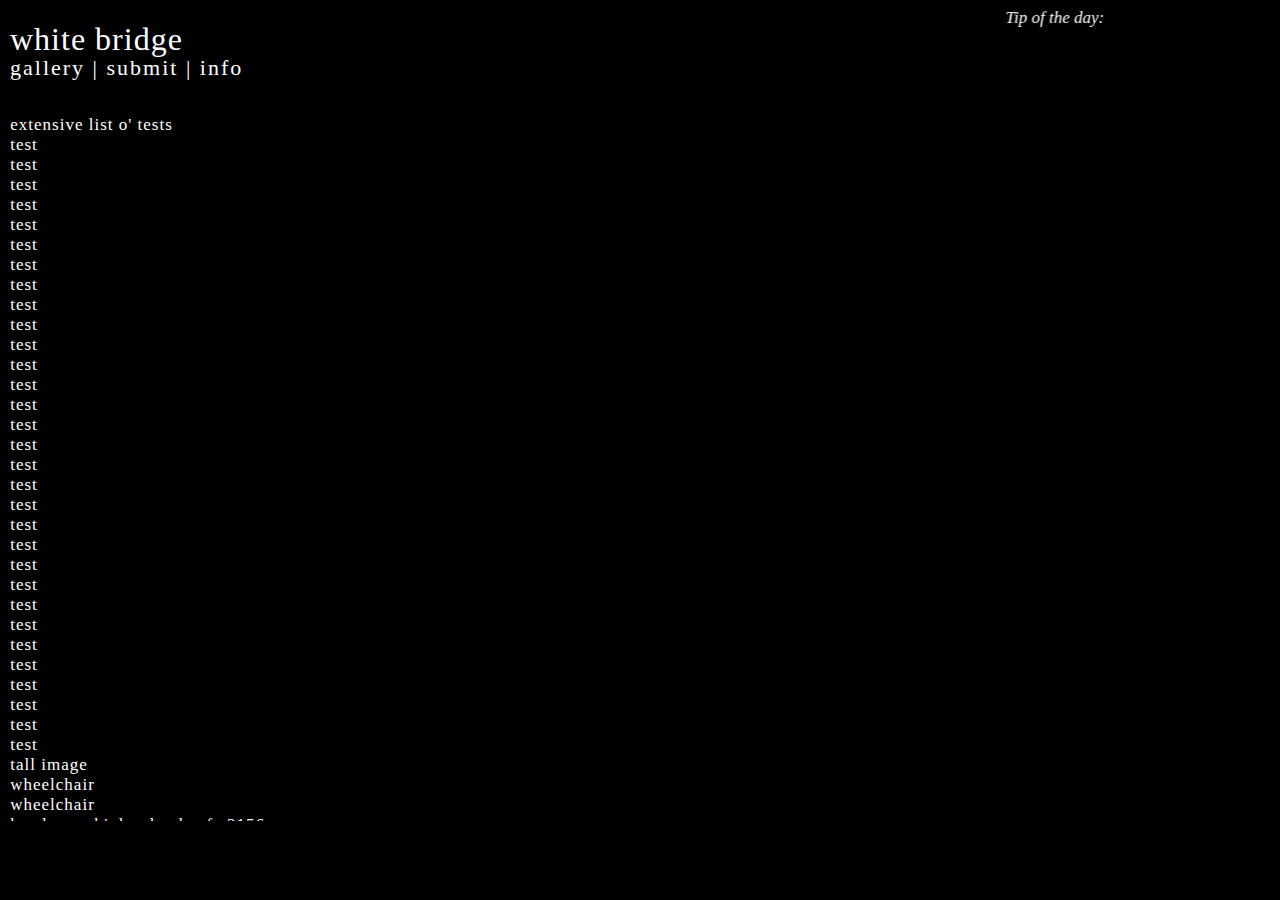
==== index.html @ bedf6cfb "Add files via upload" ====
<!doctype HTML>

<head>
<title>white bridge</title>
<meta name="viewport" content="width=device-width, initial-scale=1.0">
<link rel="stylesheet" href="style.css">
<link rel="icon" href="wheelchair.ico"> 
<meta charset="utf-8">
</head>
    
    
<body>
    <marquee scrollamount="16" id="marquee">enable javascript</marquee>
    <div id="med">
    
    <img id="img" src="0.bmp" >
    <img src="0.bmp" >
    </div>
    <div id="panel"> <!--THE PANEL ON THE LEFT HAND SIDE. HOUSES THE TITLE, NAVIGATION BUTTONS AND IMAGE LINKS.-->
        <h1>white bridge</h1> <!---->
        <div id="l"><a href="">gallery</a> | <a href="submit.html">submit</a> | <a href="about.html">info</a></div>
        
        <div id="contents">
        <ul>
            
            <a href="?dir=images/unknown.png"><li>extensive list o' tests</li></a>   
            <a href="?dir=images/unknown.png"><li>test</li></a>   
            <a href="?dir=images/unknown.png"><li>test</li></a>   
            <a href="?dir=images/unknown.png"><li>test</li></a>   
            <a href="?dir=images/unknown.png"><li>test</li></a>   
            <a href="?dir=images/unknown.png"><li>test</li></a>   
            <a href="?dir=images/unknown.png"><li>test</li></a>   
            <a href="?dir=images/unknown.png"><li>test</li></a>   
            <a href="?dir=images/unknown.png"><li>test</li></a>   
            <a href="?dir=images/unknown.png"><li>test</li></a>   
            <a href="?dir=images/unknown.png"><li>test</li></a>   
            <a href="?dir=images/unknown.png"><li>test</li></a>   
            <a href="?dir=images/unknown.png"><li>test</li></a>   
            <a href="?dir=images/unknown.png"><li>test</li></a>   
            <a href="?dir=images/unknown.png"><li>test</li></a>   
            <a href="?dir=images/unknown.png"><li>test</li></a>   
            <a href="?dir=images/unknown.png"><li>test</li></a>   
            <a href="?dir=images/unknown.png"><li>test</li></a>   
            <a href="?dir=images/unknown.png"><li>test</li></a>   
            <a href="?dir=images/unknown.png"><li>test</li></a>   
            <a href="?dir=images/unknown.png"><li>test</li></a>   
            <a href="?dir=images/unknown.png"><li>test</li></a>   
            <a href="?dir=images/unknown.png"><li>test</li></a>   
            <a href="?dir=images/unknown.png"><li>test</li></a>   
            <a href="?dir=images/unknown.png"><li>test</li></a>   
            <a href="?dir=images/unknown.png"><li>test</li></a>   
            <a href="?dir=images/unknown.png"><li>test</li></a>   
            <a href="?dir=images/unknown.png"><li>test</li></a>   
            <a href="?dir=images/unknown.png"><li>test</li></a>   
            <a href="?dir=images/unknown.png"><li>test</li></a>   
            <a href="?dir=images/unknown.png"><li>test</li></a>   
            <a href="?dir=images/unknown.png"><li>test</li></a>   
            <a href="?dir=images/Tampa_FL_Sulphur_Springs_Tower_tall_pano01.jpg"><li>tall image</li></a>   
            <a href="?dir=wheelchair.png"><li>wheelchair</li></a>   
            <a href="?dir=wheelchair.jpeg"><li>wheelchair</li></a>   
            <a href="?dir=images/henderson high school cafe/IMG_3156.JPG"><li>henderson high school cafe 3156</li></a>   
            <a href="?dir=images/henderson high school cafe/IMG_3167.JPG"><li>3167the camera is visible on the side of the coffee machine (also in the image above this one)</li></a>   
            <a href="?dir=images/henderson high school cafe/IMG_3178.JPG"><li>3178</li></a>   
            <a href="?dir=images/henderson high school cafe/IMG_3179.JPG"><li>3179</li></a>   
            <a href="?dir=images/henderson high school cafe/IMG_3188.JPG"><li>3188</li></a>   
            <a href="?dir=images/henderson high school cafe/IMG_3191.JPG"><li>3191</li></a>   
            <a href="?dir=images/henderson high school cafe/IMG_3195.JPG"><li>3195</li></a>   
            <a href="?dir=images/henderson high school cafe/IMG_3206.JPG"><li>3206</li></a>   
        </ul>
        
        </div>
    </div>
    
    

    <script src="js.js"></script>
     
    
    
</body>
---- style.css ----
body {
    color: white;
    background-color: grey;
    overflow: hidden;
}

::-webkit-scrollbar {
    width: 10px;
}

::-webkit-scrollbar-thumb {
    background-color: rgb(110,110,110);
}

::selection {
    opacity: 90%;
    background-color: rgb(145,145,145);
}

h1 {
    font-weight: normal;
    letter-spacing: 1px;
}

a {
    text-decoration: none;
    color: white;
}
/* hovering over the links under the title*/
#l a:hover {
    color: rgb(125,125,125);
}

#c a:hover {
    color: rgb(125,125,125);
}

marquee {
    z-index: 100;
    position: fixed;
    color: white;
    font: italic 17px serif ;
}

#l {
    font-size: 22px;
    margin-top: -25px;
    letter-spacing: 2px;
}
 /* The panel on the left */
#panel {
    position: absolute;
    display: block;
    padding: 0px;
    margin: 0px;
    outline-width: 0px;
    text-indent: 10px;
    height: 100vh;
    width: 40%;
    left: 0px;
    top: 0px;
    background-color: black;
    --border-right: 2px inset maroon;
} 

ul {
    position: absolute;
    padding: 0;
    margin: 0;
    top: 2%;
    left: 0;
    list-style: none;
    width: 90%;
    overflow-y: auto;
    overflow-x: hidden;
    text-indent: 0;
}

/* the list of files in the left panel */
/* main contents of the page*/
#contents {
    padding: 0;
    margin: 0;
    position: absolute;
    left: 0;
    margin-top: 20px;
    width: 94%;
    height: 80%; 
    /*border: 3px solid rgb(110,110,110); commented out the border 'cause it looks like ASS*/
    margin-left: 2%;
    overflow-y: auto;
    overflow-x: hidden;
}

li {
    font-size: 17px;
    letter-spacing: 1px;
    margin: 0;
    width: 100%;
    max-width: 100%;
}

li:hover {
    background-color: rgb(35,35,35);
}

input {
    margin:0;
}

#med {
    position: absolute;
    /* background-color: rgb(10,10,10); */
    background-color: black;
    height: 100vh;
    width: 60%;
    right: 0;
    top: 0;
}
#img {
    position: absolute;
    top: 5%;
    left: 5%;
    max-width: 90%;
    max-height: 90%;
}
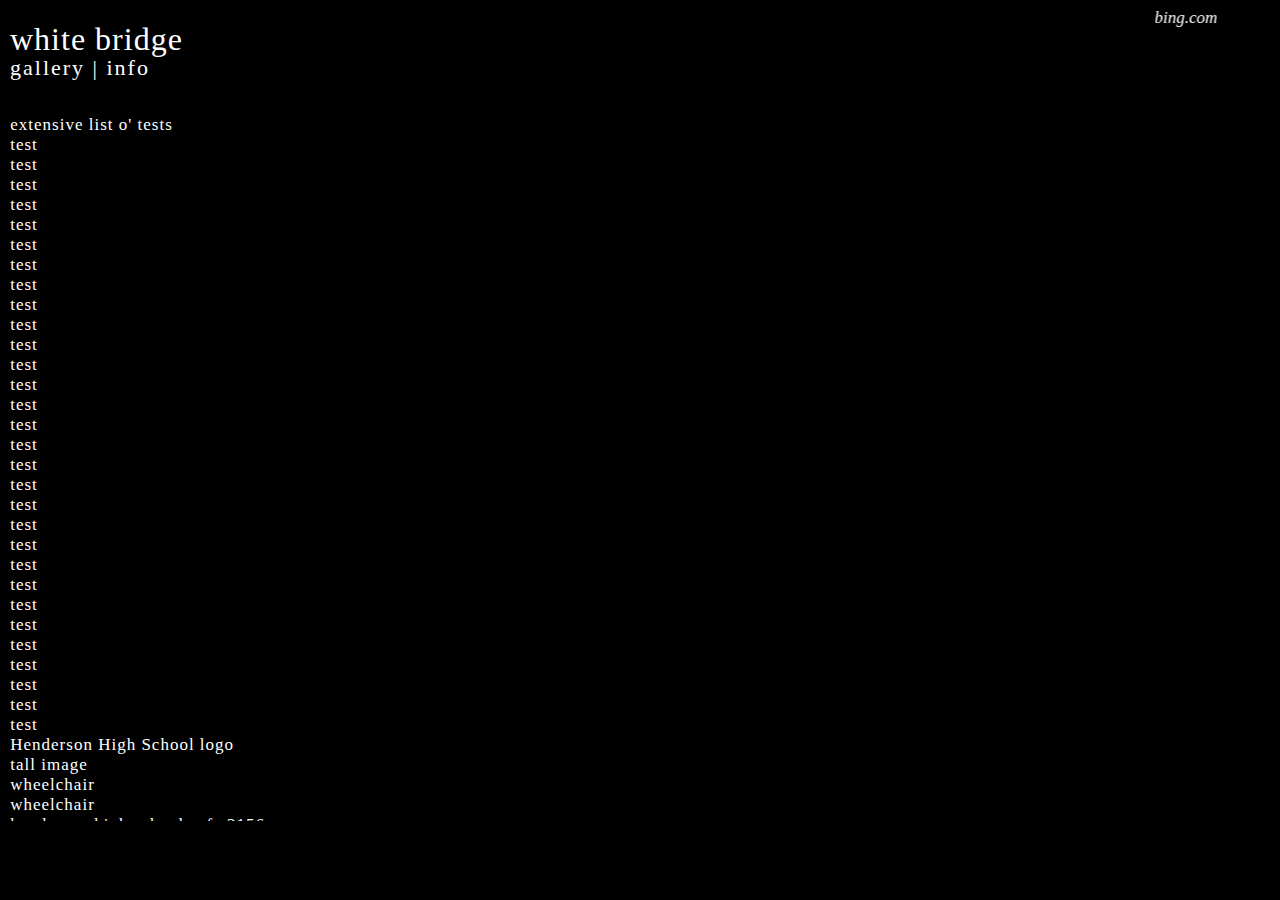
==== commit 4c720eeb: "Add files via upload" ====
--- a/index.html
+++ b/index.html
@@ -9,16 +9,12 @@
 </head>
     
     
-<body>
+<body onkeydown="adjust()">
     <marquee scrollamount="16" id="marquee">enable javascript</marquee>
-    <div id="med">
     
-    <img id="img" src="0.bmp" >
-    <img src="0.bmp" >
-    </div>
     <div id="panel"> <!--THE PANEL ON THE LEFT HAND SIDE. HOUSES THE TITLE, NAVIGATION BUTTONS AND IMAGE LINKS.-->
         <h1>white bridge</h1> <!---->
-        <div id="l"><a href="">gallery</a> | <a href="submit.html">submit</a> | <a href="about.html">info</a></div>
+        <div id="l"><a href="index.html">gallery</a> | <a href="about.html">info</a></div>
         
         <div id="contents">
         <ul>
@@ -54,7 +50,7 @@
             <a href="?dir=images/unknown.png"><li>test</li></a>   
             <a href="?dir=images/unknown.png"><li>test</li></a>   
             <a href="?dir=images/unknown.png"><li>test</li></a>   
-            <a href="?dir=images/unknown.png"><li>test</li></a>   
+            <a href="?dir=images/logo-final.gif"><li>Henderson High School logo</li></a>   
             <a href="?dir=images/Tampa_FL_Sulphur_Springs_Tower_tall_pano01.jpg"><li>tall image</li></a>   
             <a href="?dir=wheelchair.png"><li>wheelchair</li></a>   
             <a href="?dir=wheelchair.jpeg"><li>wheelchair</li></a>   
@@ -71,6 +67,11 @@
         </div>
     </div>
     
+    <div id="med">
+            <img id="img" src="0.bmp" width="" height="" style="">
+            <audio ></audio>
+    </div>
+    
     
 
     <script src="js.js"></script>
--- a/style.css
+++ b/style.css
@@ -86,7 +86,7 @@
     margin-top: 20px;
     width: 94%;
     height: 80%; 
-    /*border: 3px solid rgb(110,110,110); commented out the border 'cause it looks like ASS*/
+    /*border: 3px solid rgb(110,110,110); commented out the border 'cause it doesn't look so good*/
     margin-left: 2%;
     overflow-y: auto;
     overflow-x: hidden;
@@ -116,11 +116,17 @@
     width: 60%;
     right: 0;
     top: 0;
+    margin:0;
 }
-#img {
+
+#img{
     position: absolute;
-    top: 5%;
-    left: 5%;
+    top: 10%;
     max-width: 90%;
     max-height: 90%;
+}
+
+#container {
+    position: fixed;
+    margin: 25px;
 }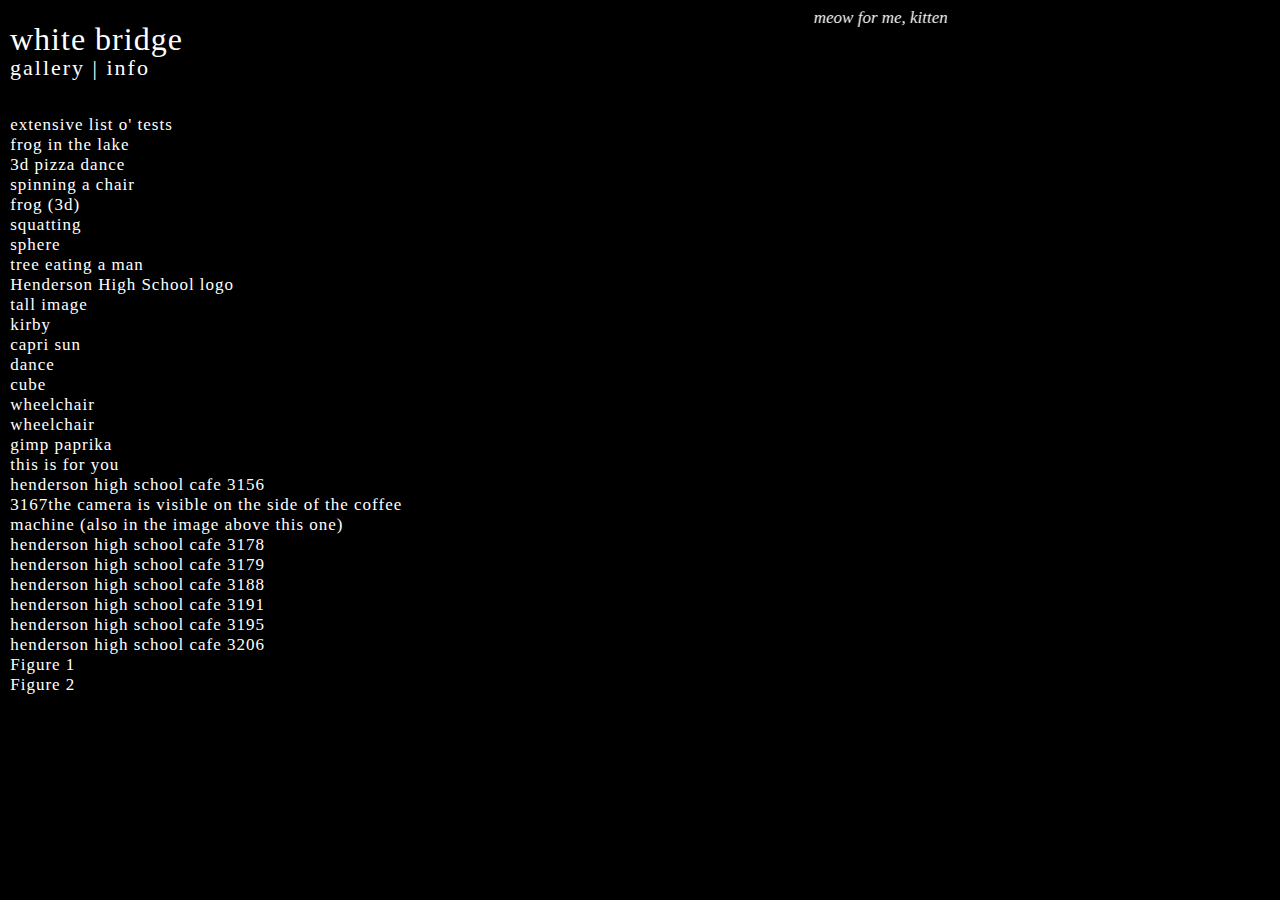
==== commit b4570c4d: "Add files via upload" ====
--- a/index.html
+++ b/index.html
@@ -13,63 +13,47 @@
     <marquee scrollamount="16" id="marquee">enable javascript</marquee>
     
     <div id="panel"> <!--THE PANEL ON THE LEFT HAND SIDE. HOUSES THE TITLE, NAVIGATION BUTTONS AND IMAGE LINKS.-->
-        <h1>white bridge</h1> <!---->
+        <h1>white bridge</h1>
         <div id="l"><a href="index.html">gallery</a> | <a href="about.html">info</a></div>
         
         <div id="contents">
         <ul>
-            
-            <a href="?dir=images/unknown.png"><li>extensive list o' tests</li></a>   
-            <a href="?dir=images/unknown.png"><li>test</li></a>   
-            <a href="?dir=images/unknown.png"><li>test</li></a>   
-            <a href="?dir=images/unknown.png"><li>test</li></a>   
-            <a href="?dir=images/unknown.png"><li>test</li></a>   
-            <a href="?dir=images/unknown.png"><li>test</li></a>   
-            <a href="?dir=images/unknown.png"><li>test</li></a>   
-            <a href="?dir=images/unknown.png"><li>test</li></a>   
-            <a href="?dir=images/unknown.png"><li>test</li></a>   
-            <a href="?dir=images/unknown.png"><li>test</li></a>   
-            <a href="?dir=images/unknown.png"><li>test</li></a>   
-            <a href="?dir=images/unknown.png"><li>test</li></a>   
-            <a href="?dir=images/unknown.png"><li>test</li></a>   
-            <a href="?dir=images/unknown.png"><li>test</li></a>   
-            <a href="?dir=images/unknown.png"><li>test</li></a>   
-            <a href="?dir=images/unknown.png"><li>test</li></a>   
-            <a href="?dir=images/unknown.png"><li>test</li></a>   
-            <a href="?dir=images/unknown.png"><li>test</li></a>   
-            <a href="?dir=images/unknown.png"><li>test</li></a>   
-            <a href="?dir=images/unknown.png"><li>test</li></a>   
-            <a href="?dir=images/unknown.png"><li>test</li></a>   
-            <a href="?dir=images/unknown.png"><li>test</li></a>   
-            <a href="?dir=images/unknown.png"><li>test</li></a>   
-            <a href="?dir=images/unknown.png"><li>test</li></a>   
-            <a href="?dir=images/unknown.png"><li>test</li></a>   
-            <a href="?dir=images/unknown.png"><li>test</li></a>   
-            <a href="?dir=images/unknown.png"><li>test</li></a>   
-            <a href="?dir=images/unknown.png"><li>test</li></a>   
-            <a href="?dir=images/unknown.png"><li>test</li></a>   
-            <a href="?dir=images/unknown.png"><li>test</li></a>   
-            <a href="?dir=images/unknown.png"><li>test</li></a>   
+            <a href="?dir=images/unknown.png"><li>extensive list o' tests</li></a>
+            <a href="?dir=images/1572969457091.gif"><li>frog in the lake</li></a>
+            <a href="?dir=images/1572969519976.gif"><li>3d pizza dance</li></a>
+            <a href="?dir=images/1575462956778.gif"><li>spinning a chair</li></a>
+            <a href="?dir=images/1576556431799.png"><li>frog (3d)</li></a>
+            <a href="?dir=images/1577994762384.gif"><li>squatting</li></a>
+            <a href="?dir=images/sphere.png"><li>sphere</li></a>
+            <a href="?dir=images/1578986078147.gif"><li>tree eating a man</li></a>
             <a href="?dir=images/logo-final.gif"><li>Henderson High School logo</li></a>   
-            <a href="?dir=images/Tampa_FL_Sulphur_Springs_Tower_tall_pano01.jpg"><li>tall image</li></a>   
+            <a href="?dir=images/Tampa_FL_Sulphur_Springs_Tower_tall_pano01.jpg"><li>tall image</li></a>
+            <a href="?dir=images/KIRBY_3.png"><li>kirby</li></a>
+            <a href="?dir=images/image0-23.gif"><li>capri sun</li></a>
+            <a href="?dir=images/1572969457091.gif"><li>dance</li></a>
+            <a href="?dir=images/68747470733a2f2f692e696d6775722e636f6d2f373061586277792e676966.gif"><li>cube</li></a>
             <a href="?dir=wheelchair.png"><li>wheelchair</li></a>   
-            <a href="?dir=wheelchair.jpeg"><li>wheelchair</li></a>   
+            <a href="?dir=wheelchair.jpeg"><li>wheelchair</li></a>
+            <a href="?dir=images/paprika.png"><li>gimp paprika</li></a>
+            <a href="?dir=images/1587740114931.jpg"><li>this is for you</li></a>
             <a href="?dir=images/henderson high school cafe/IMG_3156.JPG"><li>henderson high school cafe 3156</li></a>   
             <a href="?dir=images/henderson high school cafe/IMG_3167.JPG"><li>3167the camera is visible on the side of the coffee machine (also in the image above this one)</li></a>   
-            <a href="?dir=images/henderson high school cafe/IMG_3178.JPG"><li>3178</li></a>   
-            <a href="?dir=images/henderson high school cafe/IMG_3179.JPG"><li>3179</li></a>   
-            <a href="?dir=images/henderson high school cafe/IMG_3188.JPG"><li>3188</li></a>   
-            <a href="?dir=images/henderson high school cafe/IMG_3191.JPG"><li>3191</li></a>   
-            <a href="?dir=images/henderson high school cafe/IMG_3195.JPG"><li>3195</li></a>   
-            <a href="?dir=images/henderson high school cafe/IMG_3206.JPG"><li>3206</li></a>   
+            <a href="?dir=images/henderson high school cafe/IMG_3178.JPG"><li>henderson high school cafe 3178</li></a>
+            <a href="?dir=images/henderson high school cafe/IMG_3179.JPG"><li>henderson high school cafe 3179</li></a>
+            <a href="?dir=images/henderson high school cafe/IMG_3188.JPG"><li>henderson high school cafe 3188</li></a>
+            <a href="?dir=images/henderson high school cafe/IMG_3191.JPG"><li>henderson high school cafe 3191</li></a>
+            <a href="?dir=images/henderson high school cafe/IMG_3195.JPG"><li>henderson high school cafe 3195</li></a>
+            <a href="?dir=images/henderson high school cafe/IMG_3206.JPG"><li>henderson high school cafe 3206</li></a>
+            <a href="?dir=images/unknown.png"><li> </li></a>
+            <a href="?dir=images/sachiko.png"><li>Figure 1</li></a>
+            <a href="?dir=images/bap_sachiko.png"><li>Figure 2</li></a>
         </ul>
         
         </div>
     </div>
     
     <div id="med">
-            <img id="img" src="0.bmp" width="" height="" style="">
-            <audio ></audio>
+            <img id="img" src="0.bmp" width="" height="">
     </div>
     
     
@@ -78,4 +62,4 @@
      
     
     
-</body>+</body>
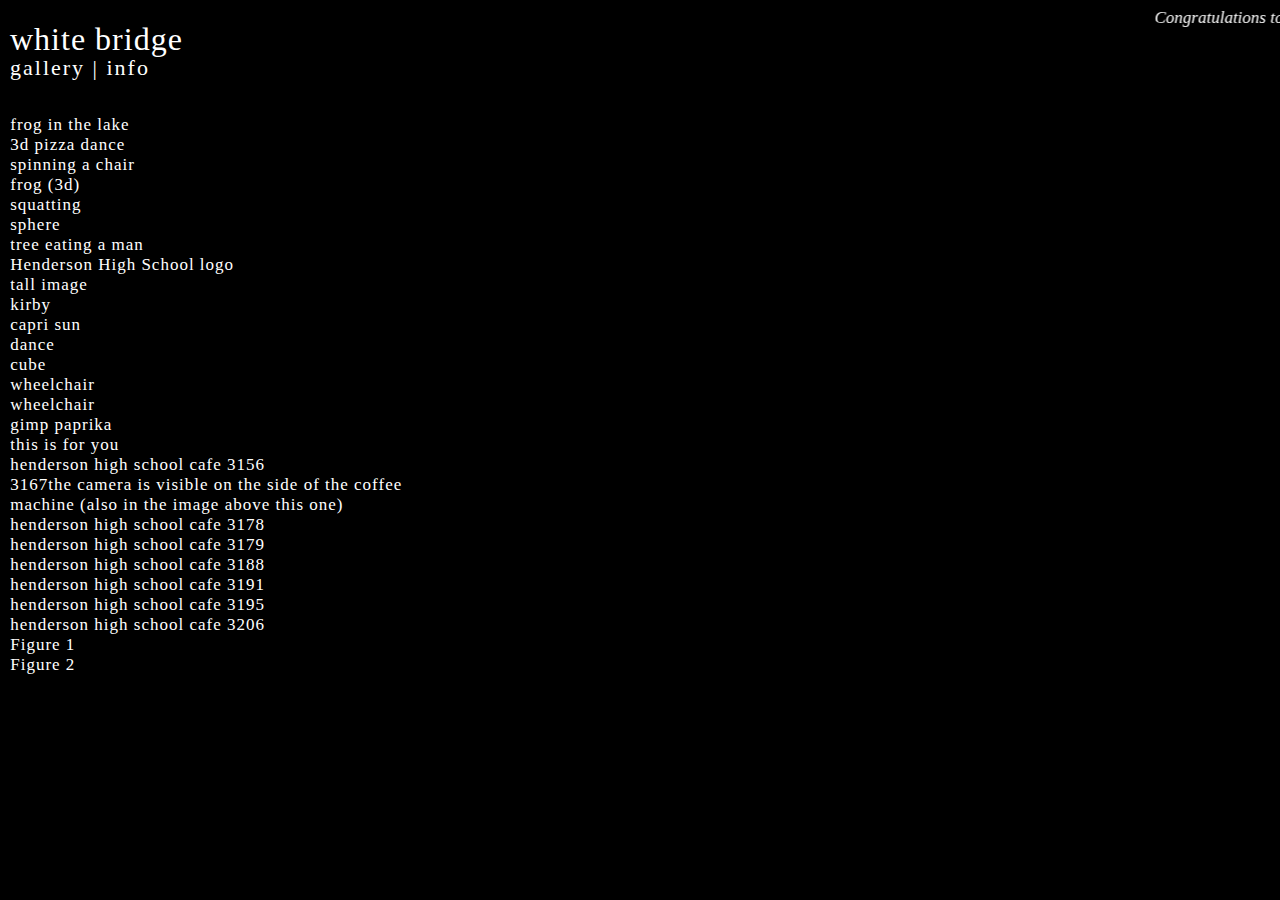
==== commit 6243d7af: "Update index.html" ====
--- a/index.html
+++ b/index.html
@@ -18,7 +18,6 @@
         
         <div id="contents">
         <ul>
-            <a href="?dir=images/unknown.png"><li>extensive list o' tests</li></a>
             <a href="?dir=images/1572969457091.gif"><li>frog in the lake</li></a>
             <a href="?dir=images/1572969519976.gif"><li>3d pizza dance</li></a>
             <a href="?dir=images/1575462956778.gif"><li>spinning a chair</li></a>
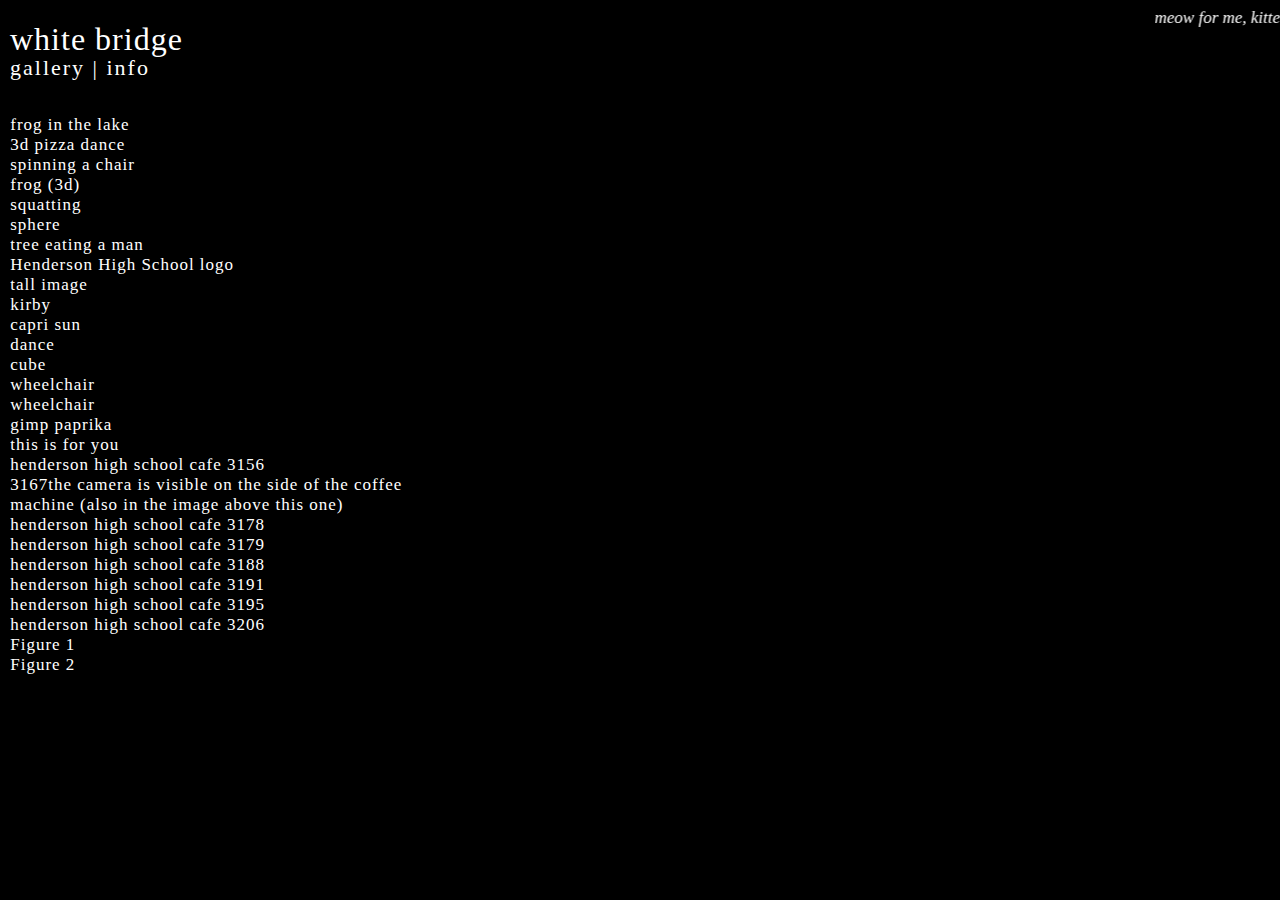
==== commit 995e80a8: "Update index.html" ====
--- a/index.html
+++ b/index.html
@@ -31,8 +31,8 @@
             <a href="?dir=images/image0-23.gif"><li>capri sun</li></a>
             <a href="?dir=images/1572969457091.gif"><li>dance</li></a>
             <a href="?dir=images/68747470733a2f2f692e696d6775722e636f6d2f373061586277792e676966.gif"><li>cube</li></a>
-            <a href="?dir=wheelchair.png"><li>wheelchair</li></a>   
-            <a href="?dir=wheelchair.jpeg"><li>wheelchair</li></a>
+            <a href="?dir=images/wheelchair.png"><li>wheelchair</li></a>   
+            <a href="?dir=images/wheelchair.jpeg"><li>wheelchair</li></a>
             <a href="?dir=images/paprika.png"><li>gimp paprika</li></a>
             <a href="?dir=images/1587740114931.jpg"><li>this is for you</li></a>
             <a href="?dir=images/henderson high school cafe/IMG_3156.JPG"><li>henderson high school cafe 3156</li></a>   
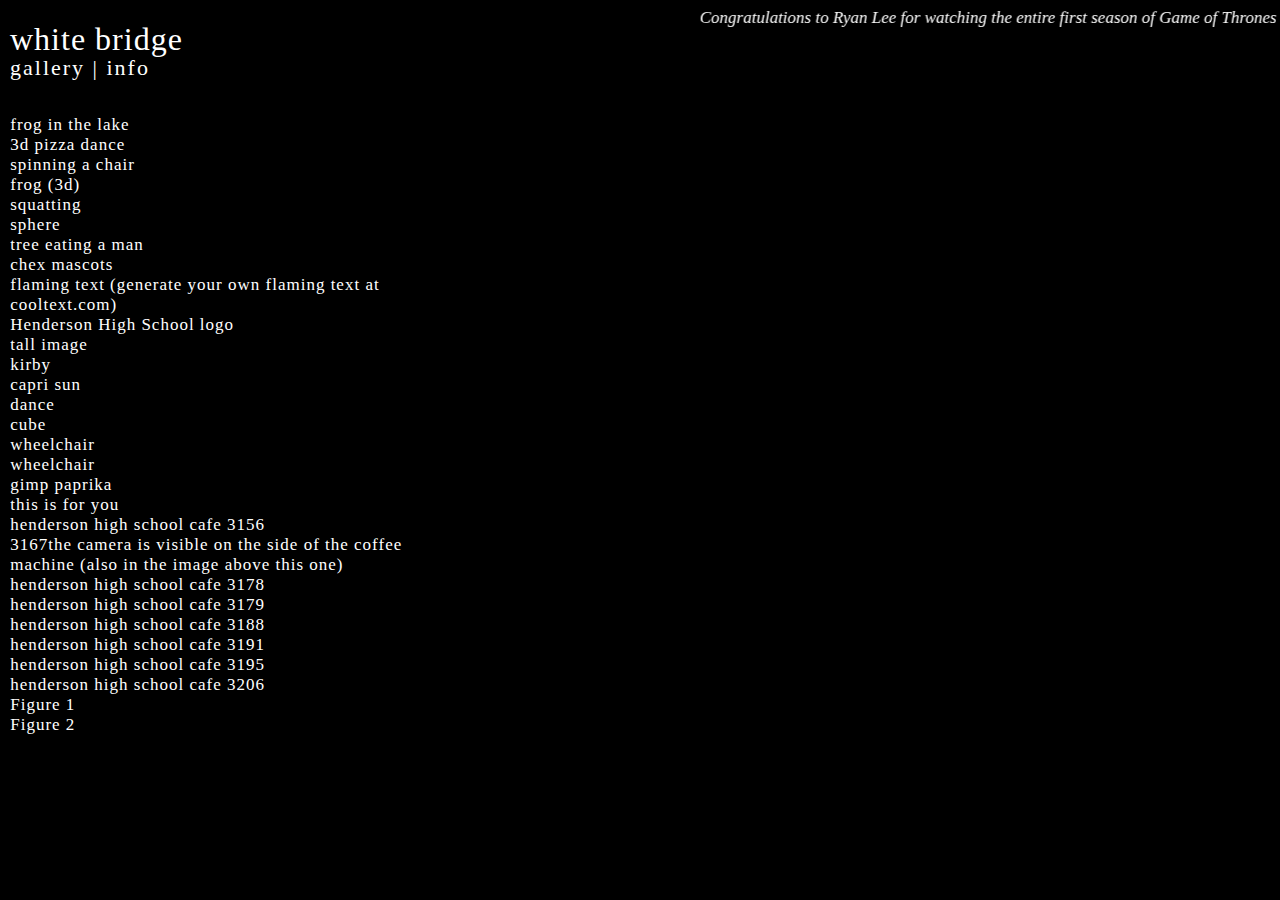
==== commit 15dbef82: "Update index.html" ====
--- a/index.html
+++ b/index.html
@@ -25,6 +25,8 @@
             <a href="?dir=images/1577994762384.gif"><li>squatting</li></a>
             <a href="?dir=images/sphere.png"><li>sphere</li></a>
             <a href="?dir=images/1578986078147.gif"><li>tree eating a man</li></a>
+            <a href="?dir=images/chex.jpeg"><li>chex mascots</li></a>
+            <a href="?dir=images/cooltext348167575400739.gif"><li>flaming text (generate your own flaming text at cooltext.com)</li></a>
             <a href="?dir=images/logo-final.gif"><li>Henderson High School logo</li></a>   
             <a href="?dir=images/Tampa_FL_Sulphur_Springs_Tower_tall_pano01.jpg"><li>tall image</li></a>
             <a href="?dir=images/KIRBY_3.png"><li>kirby</li></a>
--- a/style.css
+++ b/style.css
@@ -125,8 +125,3 @@
     max-width: 90%;
     max-height: 90%;
 }
-
-#container {
-    position: fixed;
-    margin: 25px;
-}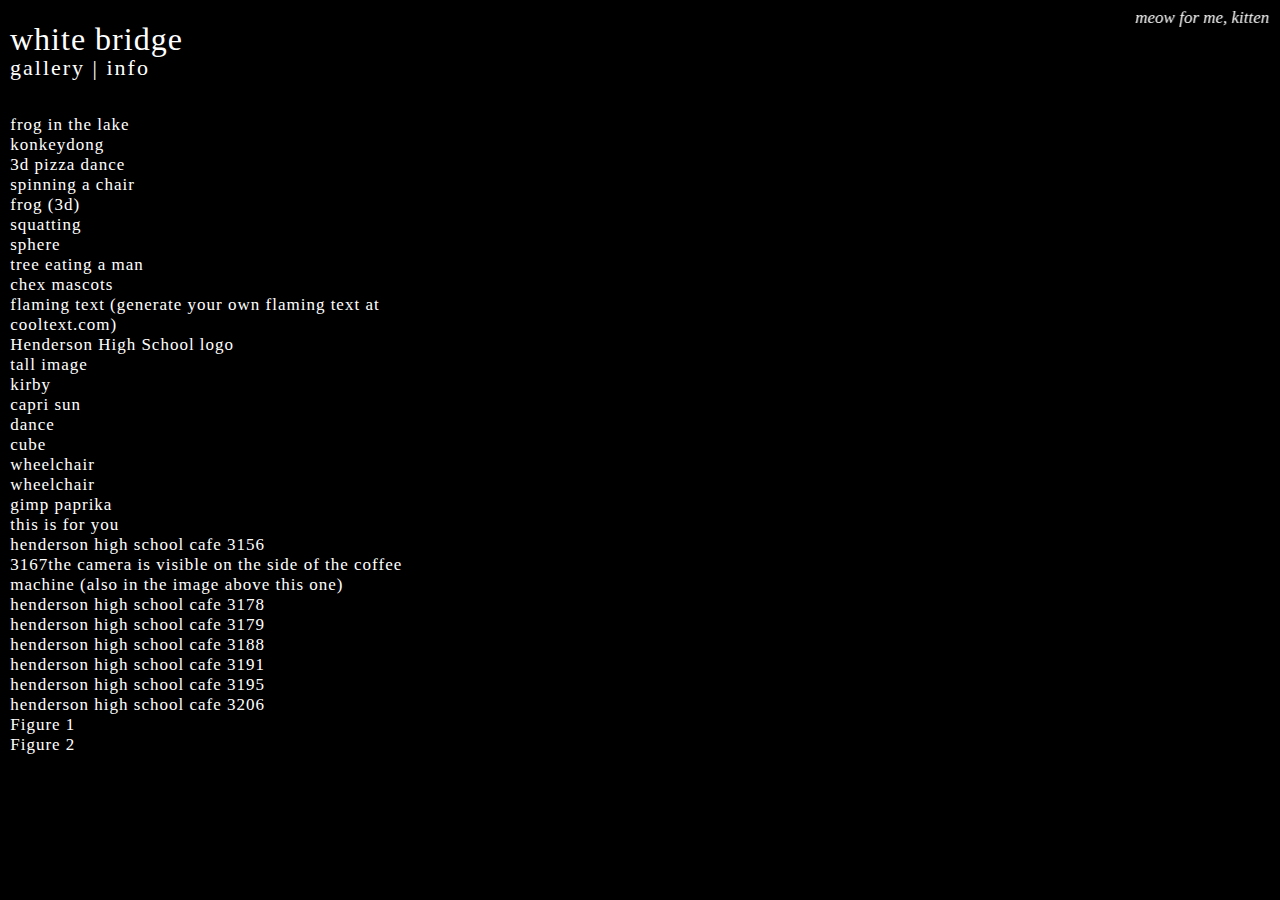
==== commit 1be8fd19: "Update index.html" ====
--- a/index.html
+++ b/index.html
@@ -19,6 +19,7 @@
         <div id="contents">
         <ul>
             <a href="?dir=images/1572969457091.gif"><li>frog in the lake</li></a>
+            <a href="?dir=images/dk.jpg"><li>konkeydong</li></a>
             <a href="?dir=images/1572969519976.gif"><li>3d pizza dance</li></a>
             <a href="?dir=images/1575462956778.gif"><li>spinning a chair</li></a>
             <a href="?dir=images/1576556431799.png"><li>frog (3d)</li></a>
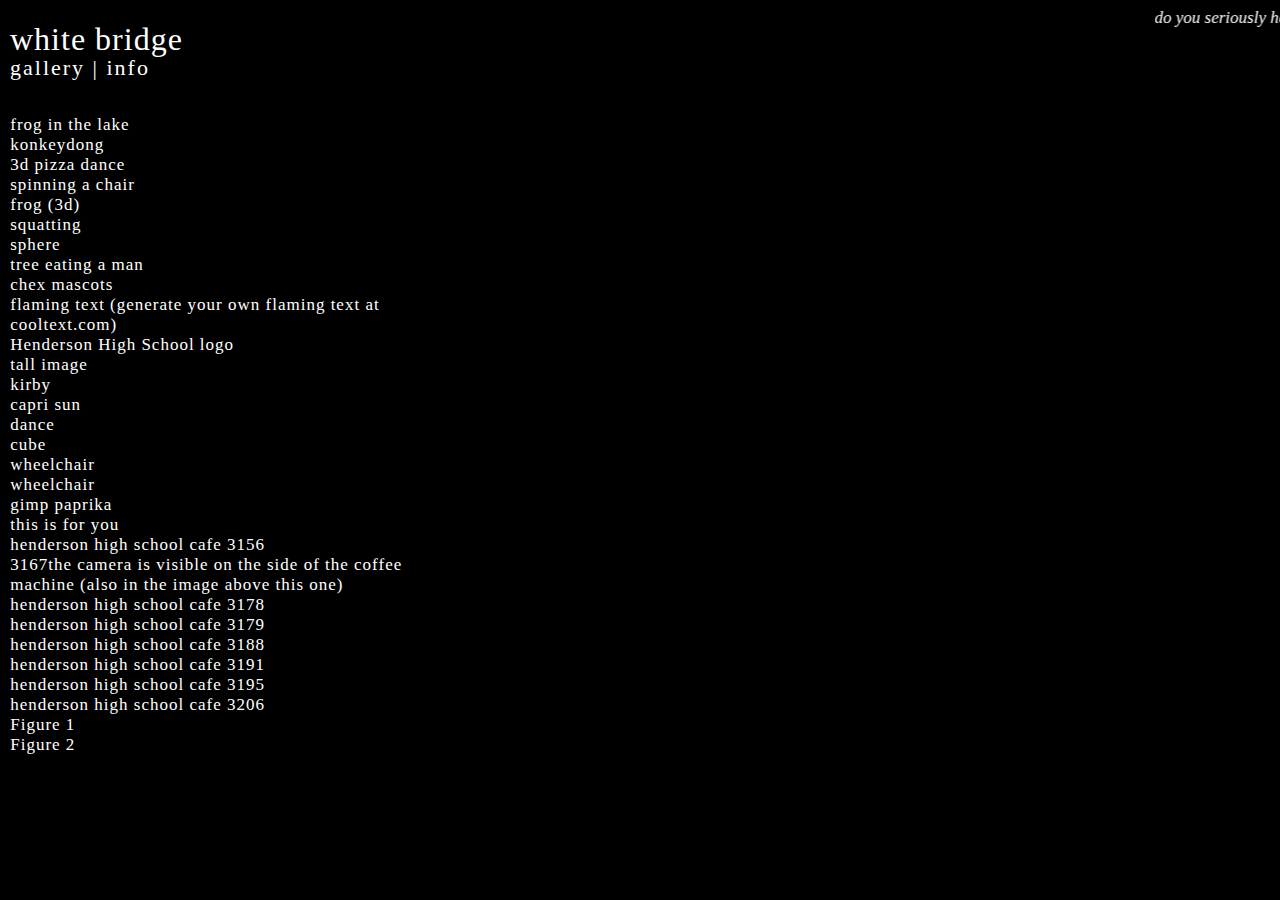
==== commit 896e4f2e: "Update index.html" ====
--- a/index.html
+++ b/index.html
@@ -32,7 +32,7 @@
             <a href="?dir=images/Tampa_FL_Sulphur_Springs_Tower_tall_pano01.jpg"><li>tall image</li></a>
             <a href="?dir=images/KIRBY_3.png"><li>kirby</li></a>
             <a href="?dir=images/image0-23.gif"><li>capri sun</li></a>
-            <a href="?dir=images/1572969457091.gif"><li>dance</li></a>
+            <a href="?dir=images/1572968542937.gif"><li>dance</li></a>
             <a href="?dir=images/68747470733a2f2f692e696d6775722e636f6d2f373061586277792e676966.gif"><li>cube</li></a>
             <a href="?dir=images/wheelchair.png"><li>wheelchair</li></a>   
             <a href="?dir=images/wheelchair.jpeg"><li>wheelchair</li></a>
